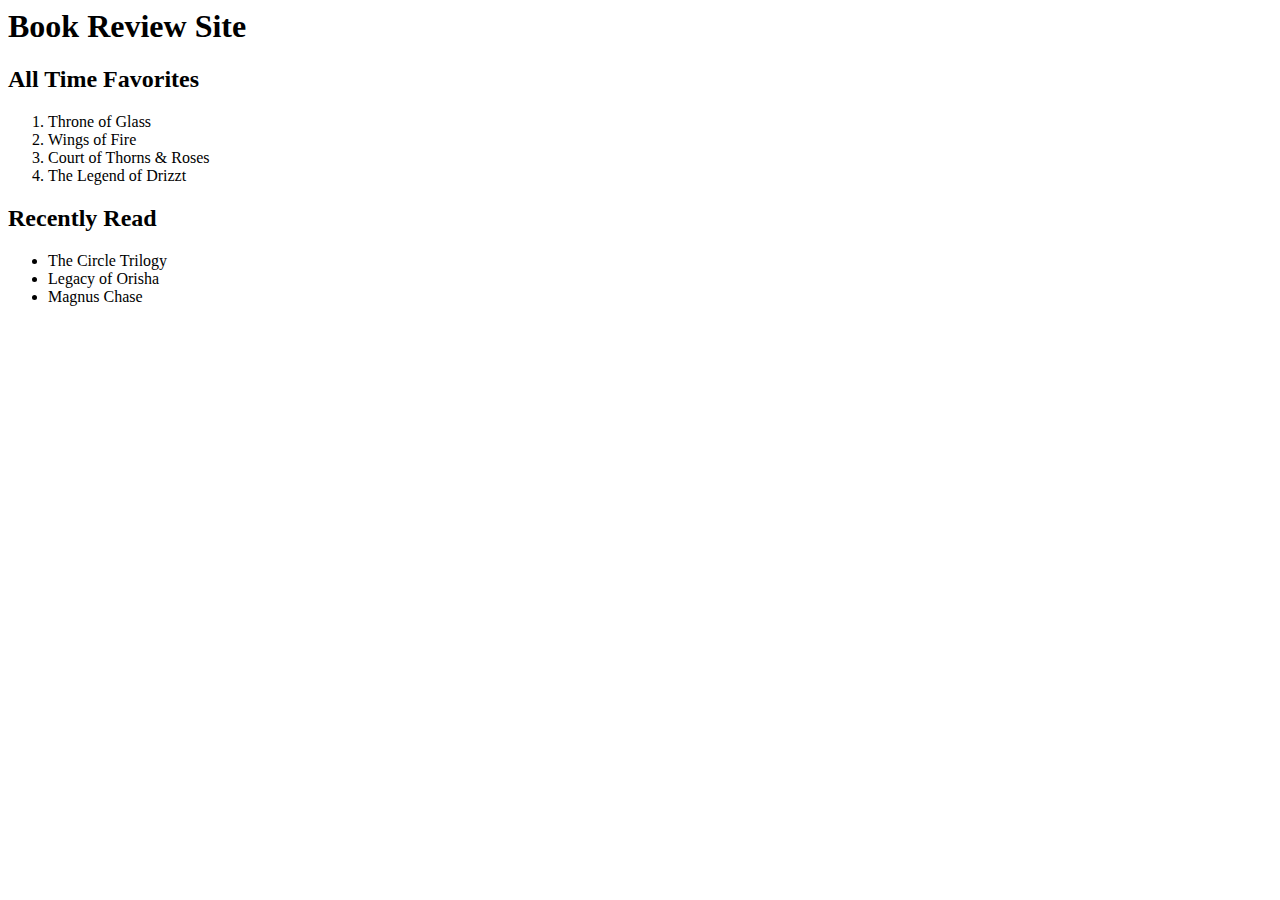
==== index.html @ 66d5ef54 "9-4 changes" ====
<!--Tristan Webb
    Web Design
    Mr. Gross
    9/4/2024 -->

<html>
    <head>

    </head>

    <body>
        <h1>Book Review Site</h1>

        <!-- list if all time favorites -->
         <h2>All Time Favorites</h2>
         <ol>
            <li>Throne of Glass</li>
            <li>Wings of Fire</li>
            <li>Court of Thorns & Roses</li>
            <li>The Legend of Drizzt</li>
         </ol>

        <!-- list of books currently reading or recently read -->
         <h2>Recently Read</h2>
         <ul>
            <li>The Circle Trilogy</li>
            <li>Legacy of Orisha</li>
            <li>Magnus Chase</li>
         </ul>
    </body>
</html>
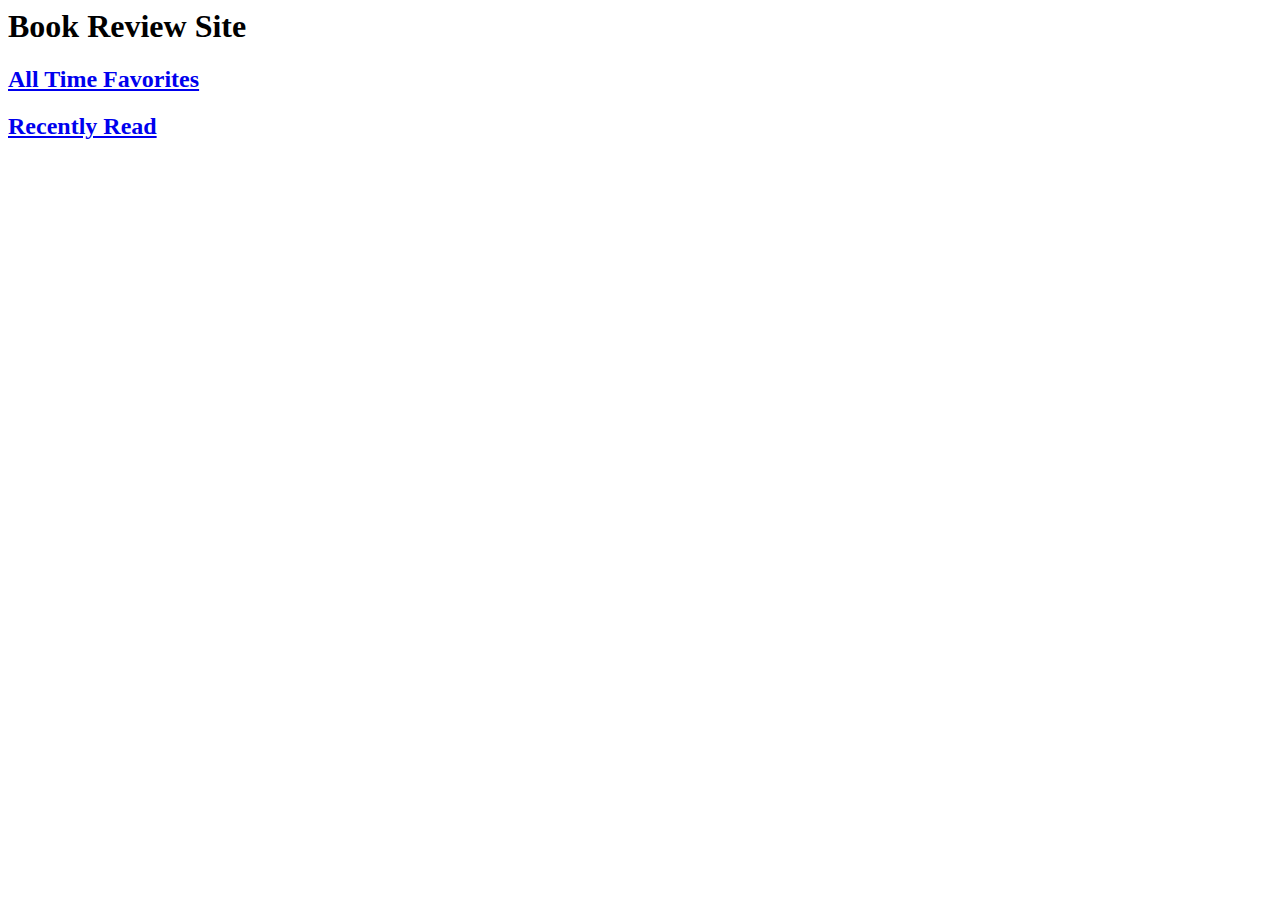
==== commit d7661e99: "9-13-2024" ====
--- a/index.html
+++ b/index.html
@@ -11,21 +11,10 @@
     <body>
         <h1>Book Review Site</h1>
 
-        <!-- list if all time favorites -->
-         <h2>All Time Favorites</h2>
-         <ol>
-            <li>Throne of Glass</li>
-            <li>Wings of Fire</li>
-            <li>Court of Thorns & Roses</li>
-            <li>The Legend of Drizzt</li>
-         </ol>
+        <!-- link to all time favorites page -->
+         <h2><a href="Favorites.html">All Time Favorites</a></h2>
 
-        <!-- list of books currently reading or recently read -->
-         <h2>Recently Read</h2>
-         <ul>
-            <li>The Circle Trilogy</li>
-            <li>Legacy of Orisha</li>
-            <li>Magnus Chase</li>
-         </ul>
+        <!-- link to books currently reading or recently read page -->
+         <h2><a href="Currents.html">Recently Read</a></h2>
     </body>
 </html>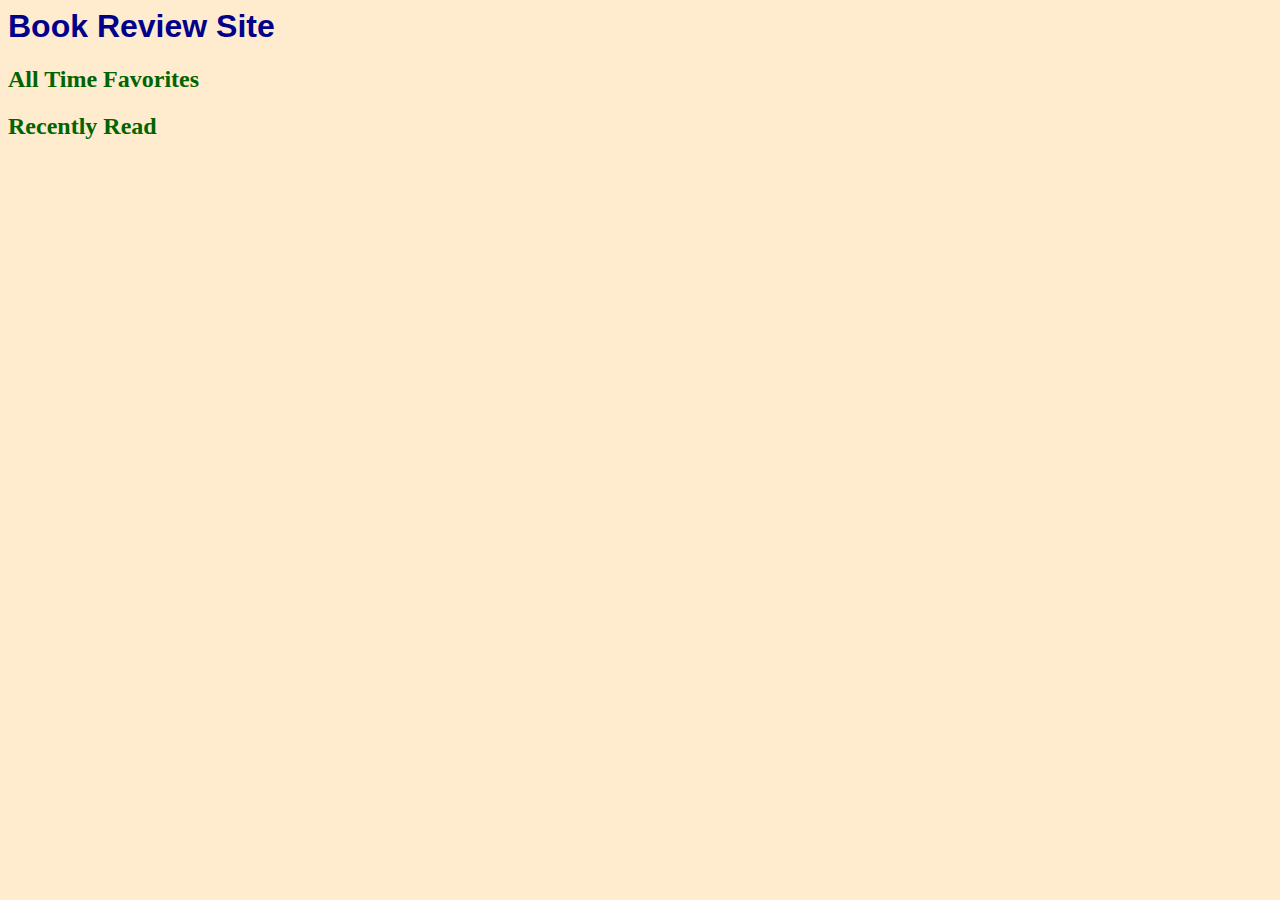
==== commit 6f7326f9: "9/19/2024" ====
--- a/index.html
+++ b/index.html
@@ -5,7 +5,7 @@
 
 <html>
     <head>
-
+        <link rel="stylesheet" href="styles.css" />
     </head>
 
     <body>
--- a/styles.css
+++ b/styles.css
@@ -0,0 +1,13 @@
+h1 {
+    color:darkblue;
+    font-family: Arial, Helvetica, sans-serif;
+}
+
+a {
+    text-decoration-line: none;
+    color: darkgreen;
+}
+
+body {
+    background-color: blanchedalmond;
+}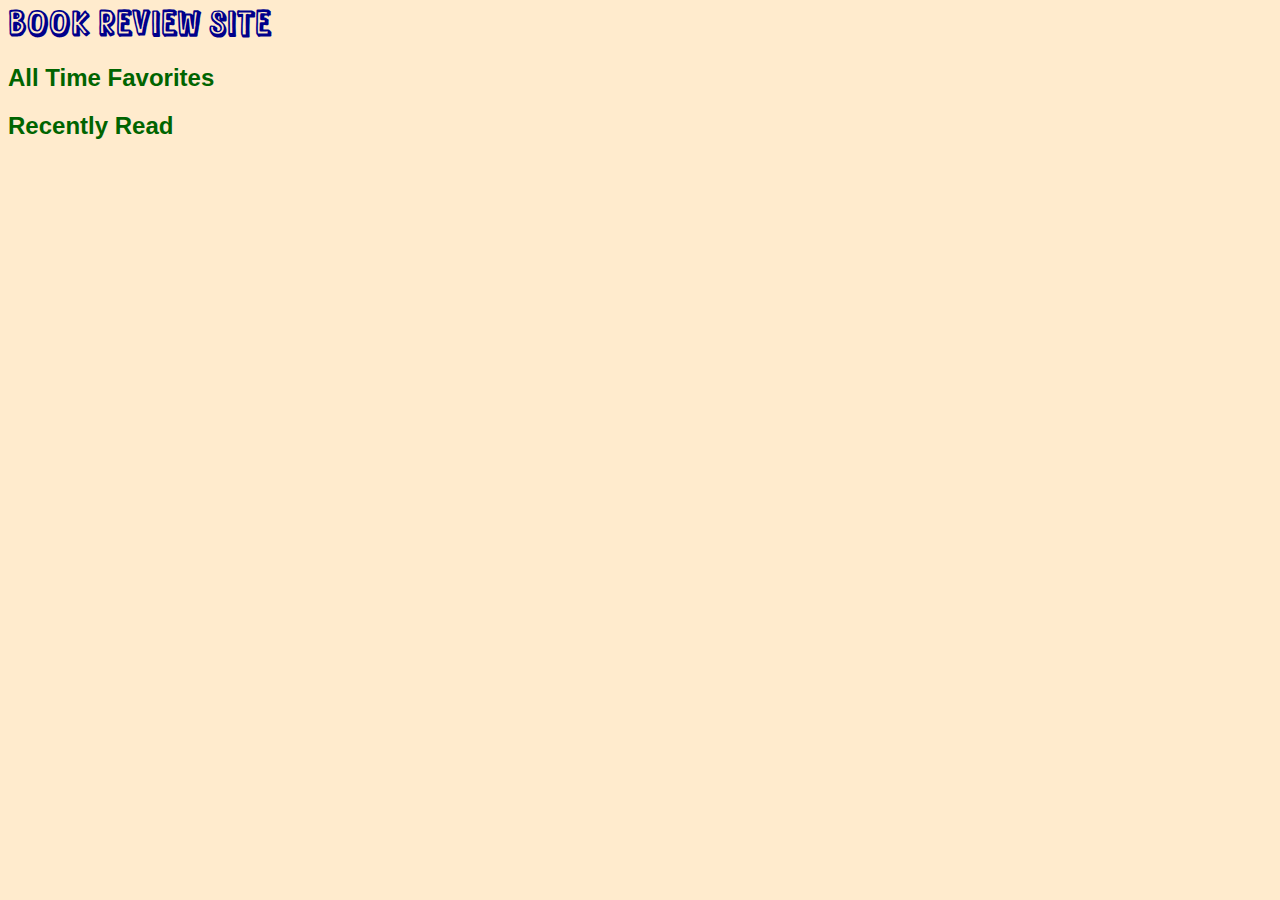
==== commit 9ada1d8e: "9-25-2024" ====
--- a/index.html
+++ b/index.html
@@ -6,10 +6,11 @@
 <html>
     <head>
         <link rel="stylesheet" href="styles.css" />
+        <link rel="stylesheet" href="https://fonts.googleapis.com/css?family=Sofia&effect=neon|outline|emboss|shadow-multiple">
     </head>
 
     <body>
-        <h1>Book Review Site</h1>
+        <h1 class="font-effect-shadow">Book Review Site</h1>
 
         <!-- link to all time favorites page -->
          <h2><a href="Favorites.html">All Time Favorites</a></h2>
--- a/styles.css
+++ b/styles.css
@@ -1,6 +1,19 @@
+@font-face {
+    font-family: 'Whatdo';
+      src: url('Whatdo.ttf'); /* custom font file */
+  }
+
 h1 {
     color:darkblue;
-    font-family: Arial, Helvetica, sans-serif;
+    font-family: Whatdo;
+}
+
+h2{
+    font-family:Verdana, Geneva, Tahoma, sans-serif ;
+}
+
+li {
+    font-family:Arial, Helvetica, sans-serif
 }
 
 a {
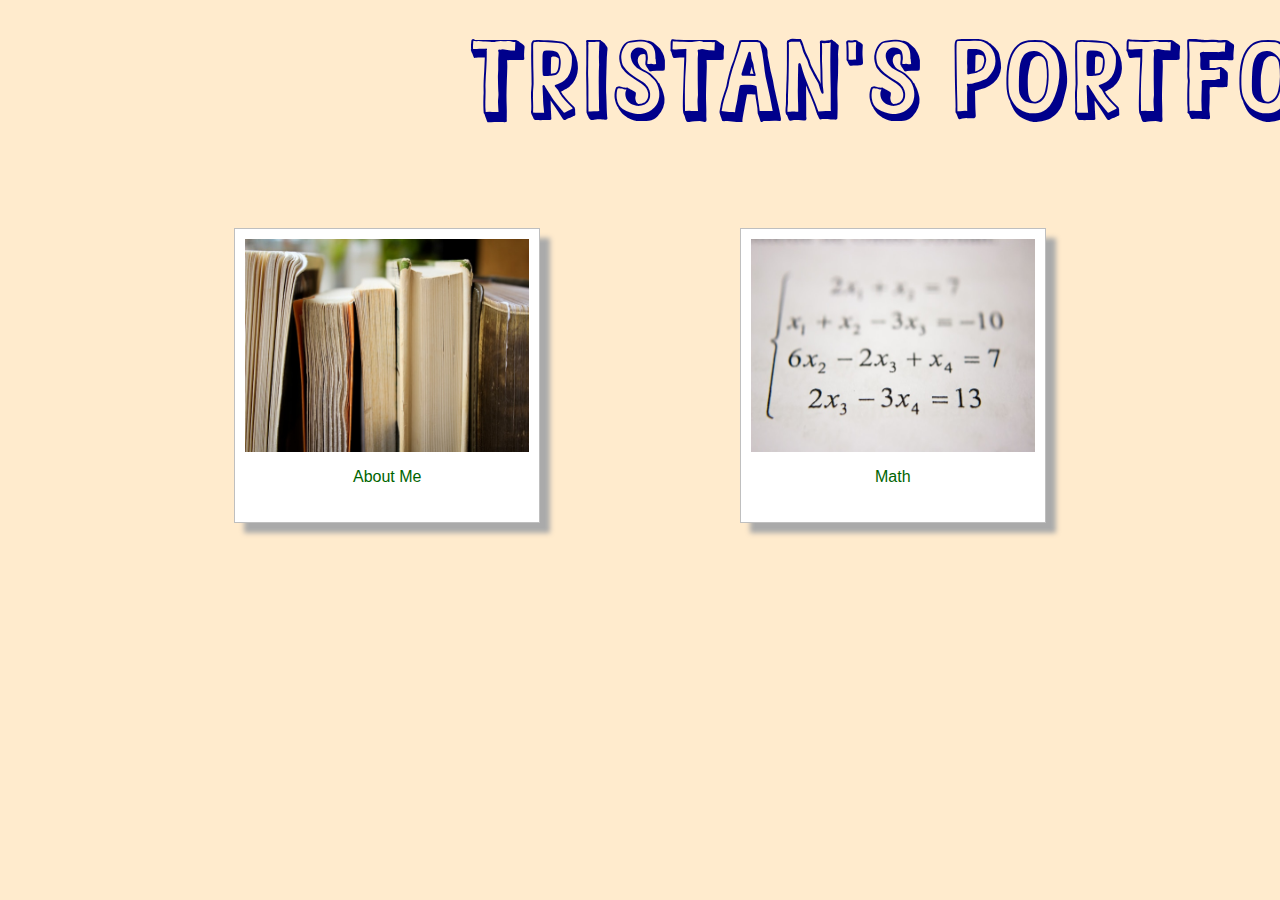
==== commit bd5d783b: "10-11-2024" ====
--- a/index.html
+++ b/index.html
@@ -7,15 +7,21 @@
     <head>
         <link rel="stylesheet" href="styles.css" />
         <link rel="stylesheet" href="https://fonts.googleapis.com/css?family=Sofia&effect=neon|outline|emboss|shadow-multiple">
+        <embed type="text/html" src="header.html" width="1900px" height="200px">
     </head>
 
     <body>
-        <h1 class="font-effect-shadow">Book Review Site</h1>
+        <div id="main">
+            <div class="polaroid">
+                <img src="images/books.jpg" width="284" height="213">
+                <p align="center" font=""><a href="about.html">About Me</a></p>
+            </div>
 
-        <!-- link to all time favorites page -->
-         <h2><a href="Favorites.html">All Time Favorites</a></h2>
-
-        <!-- link to books currently reading or recently read page -->
-         <h2><a href="Currents.html">Recently Read</a></h2>
+            <div class="polaroid">
+                <img src="images/math.jpg" width="284" height="213">
+                <p align="center" font=""><a href="">Math</a></p>
+            </div>
+        </div>
     </body>
+    
 </html>--- a/styles.css
+++ b/styles.css
@@ -3,7 +3,38 @@
       src: url('Whatdo.ttf'); /* custom font file */
   }
 
+.site-title{
+    color:darkblue;
+    font-family: Whatdo;
+    font-size:100px;
+    padding: 17px 6px 17px 6px;
+}
+
+.site-title a {
+    color:darkblue;
+}
+
+.polaroid{
+    width: 284px;
+    padding: 10px 10px 20px 10px;
+    margin: 20px auto 20px auto;
+    border: 1px solid #BFBFBF;
+    background-color: white;
+    box-shadow: 10px 10px 5px #aaaaaa;
+}
+
+#main {
+    width: 80%;
+    display: flex;
+    margin: auto;
+}
+
 h1 {
+    color:darkblue;
+    font-family: Whatdo;
+}
+
+h1 a {
     color:darkblue;
     font-family: Whatdo;
 }
@@ -16,6 +47,10 @@
     font-family:Arial, Helvetica, sans-serif
 }
 
+p {
+    font-family:Arial, Helvetica, sans-serif
+}
+
 a {
     text-decoration-line: none;
     color: darkgreen;
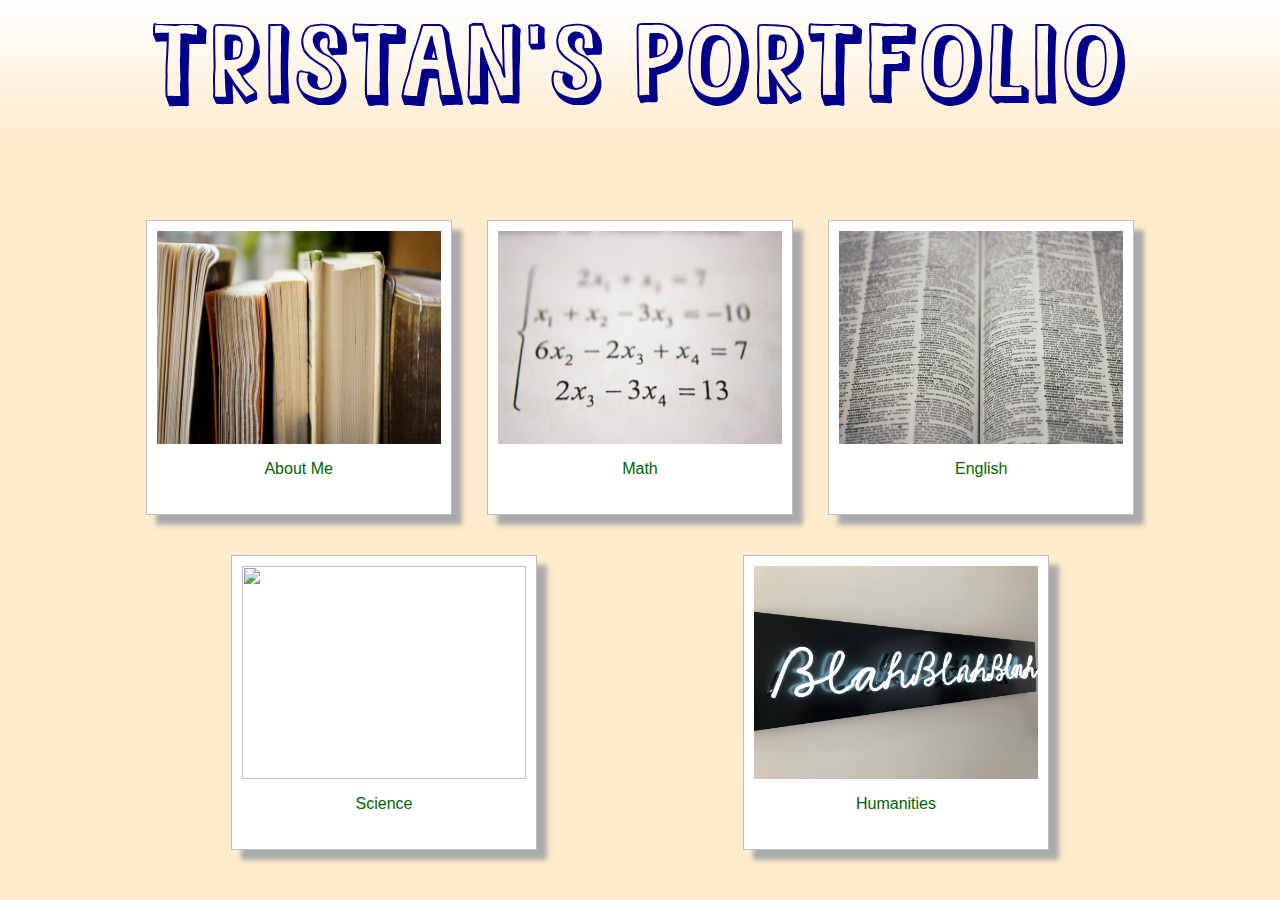
==== commit 65542986: "10-24-2024" ====
--- a/index.html
+++ b/index.html
@@ -7,7 +7,7 @@
     <head>
         <link rel="stylesheet" href="styles.css" />
         <link rel="stylesheet" href="https://fonts.googleapis.com/css?family=Sofia&effect=neon|outline|emboss|shadow-multiple">
-        <embed type="text/html" src="header.html" width="1900px" height="200px">
+        <embed type="text/html" src="header.html" width="100%" height="200px">
     </head>
 
     <body>
@@ -19,9 +19,27 @@
 
             <div class="polaroid">
                 <img src="images/math.jpg" width="284" height="213">
-                <p align="center" font=""><a href="">Math</a></p>
+                <p align="center" font=""><a href="math.html">Math</a></p>
+            </div>
+
+            <div class="polaroid">
+                <img src="images/english.jpg" width="284" height="213">
+                <p align="center" font=""><a href="english.html">English</a></p>
             </div>
         </div>
+
+        <div id="main">
+            <div class="polaroid">
+                <img src="images/science.jpg" width="284" height="213">
+                <p align="center" font=""><a href="science.html">Science</a></p>
+            </div>
+
+            <div class="polaroid">
+                <img src="images/humanities.jpg" width="284" height="213">
+                <p align="center" font=""><a href="humanities.html">Humanities</a></p>
+            </div>
+        </div>
+        
     </body>
     
 </html>--- a/styles.css
+++ b/styles.css
@@ -29,6 +29,10 @@
     margin: auto;
 }
 
+#gradient {
+    background-image: linear-gradient(white, blanchedalmond);
+}
+
 h1 {
     color:darkblue;
     font-family: Whatdo;
@@ -58,4 +62,20 @@
 
 body {
     background-color: blanchedalmond;
+    margin:0px;
+}
+
+#trans {
+    opacity: 0.5;
+}
+
+.container {
+    position: relative;
+}
+  
+.center {
+    position: absolute;
+    top: 40%;
+    width: 100%;
+    text-align: center;
 }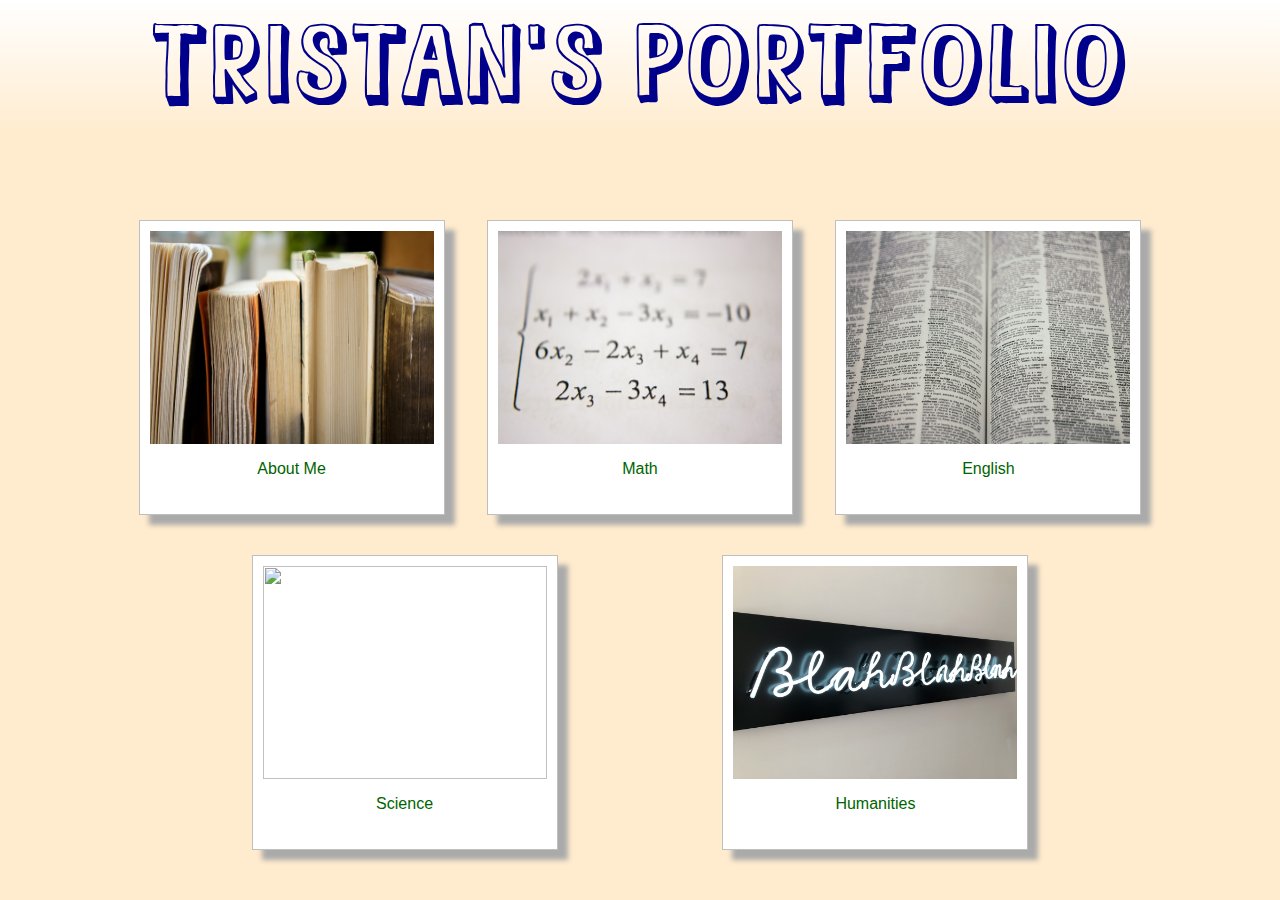
==== commit 2d21926b: "11-14-2024" ====
--- a/index.html
+++ b/index.html
@@ -3,43 +3,43 @@
     Mr. Gross
     9/4/2024 -->
 
-<html>
-    <head>
-        <link rel="stylesheet" href="styles.css" />
-        <link rel="stylesheet" href="https://fonts.googleapis.com/css?family=Sofia&effect=neon|outline|emboss|shadow-multiple">
-        <embed type="text/html" src="header.html" width="100%" height="200px">
-    </head>
-
-    <body>
-        <div id="main">
-            <div class="polaroid">
-                <img src="images/books.jpg" width="284" height="213">
-                <p align="center" font=""><a href="about.html">About Me</a></p>
+    <html>
+        <head>
+            <link rel="stylesheet" href="styles.css" />
+            <link rel="stylesheet" href="https://fonts.googleapis.com/css?family=Sofia&effect=neon|outline|emboss|shadow-multiple">
+            <embed type="text/html" src="header.html" width="100%" height="200px">
+        </head>
+    
+        <body>
+            <div class="grid-container">
+                <div class="polaroid" id="item1">
+                    <img src="images/books.jpg" width="284" height="213">
+                    <p align="center" font=""><a href="about.html">About Me</a></p>
+                </div>
+    
+                <div class="polaroid" id="item2">
+                    <img src="images/math.jpg" width="284" height="213">
+                    <p align="center" font=""><a href="math.html">Math</a></p>
+                </div>
+    
+                <div class="polaroid" id="item3">
+                    <img src="images/english.jpg" width="284" height="213">
+                    <p align="center" font=""><a href="english.html">English</a></p>
+                </div>
             </div>
-
-            <div class="polaroid">
-                <img src="images/math.jpg" width="284" height="213">
-                <p align="center" font=""><a href="math.html">Math</a></p>
+    
+            <div class="grid-container">
+                <div class="polaroid" id="item4">
+                    <img src="images/science.jpg" width="284" height="213">
+                    <p align="center" font=""><a href="science.html">Science</a></p>
+                </div>
+    
+                <div class="polaroid" id="item5">
+                    <img src="images/humanities.jpg" width="284" height="213">
+                    <p align="center" font=""><a href="humanities.html">Humanities</a></p>
+                </div>
             </div>
-
-            <div class="polaroid">
-                <img src="images/english.jpg" width="284" height="213">
-                <p align="center" font=""><a href="english.html">English</a></p>
-            </div>
-        </div>
-
-        <div id="main">
-            <div class="polaroid">
-                <img src="images/science.jpg" width="284" height="213">
-                <p align="center" font=""><a href="science.html">Science</a></p>
-            </div>
-
-            <div class="polaroid">
-                <img src="images/humanities.jpg" width="284" height="213">
-                <p align="center" font=""><a href="humanities.html">Humanities</a></p>
-            </div>
-        </div>
+            
+        </body>
         
-    </body>
-    
-</html>+    </html>--- a/styles.css
+++ b/styles.css
@@ -27,6 +27,39 @@
     width: 80%;
     display: flex;
     margin: auto;
+}
+
+.grid-container {
+    display: grid;
+    width: 80%;
+    margin: auto;
+    grid-template-columns: auto auto auto auto auto;
+    gap: auto;
+  }
+
+#item1{
+    grid-column-start: 1;
+    grid-column-end: 2;
+}
+
+#item2{
+    grid-column-start: 3;
+    grid-column-end: 4;
+}
+
+#item3{
+    grid-column-start: 5;
+    grid-column-end: 6;
+}
+
+#item4{
+    grid-column-start: 2;
+    grid-column-end: 3;
+}
+
+#item5{
+    grid-column-start: 4;
+    grid-column-end: 5;
 }
 
 #gradient {
@@ -78,4 +111,30 @@
     top: 40%;
     width: 100%;
     text-align: center;
-}+}
+
+ul {
+    display: inline-block;
+    text-align:left;
+}
+
+ol {
+    display: inline-block;
+    text-align:left;
+}
+
+table {
+    font-family: Arial, Helvetica, sans-serif;
+    border-collapse: collapse;
+    width: 60%;
+}
+  
+td, th {
+    border: 1px solid #000000;
+    text-align: left;
+    padding: 8px;
+}
+  
+tr:nth-child(even) {
+    background-color: #0000005f;
+}
